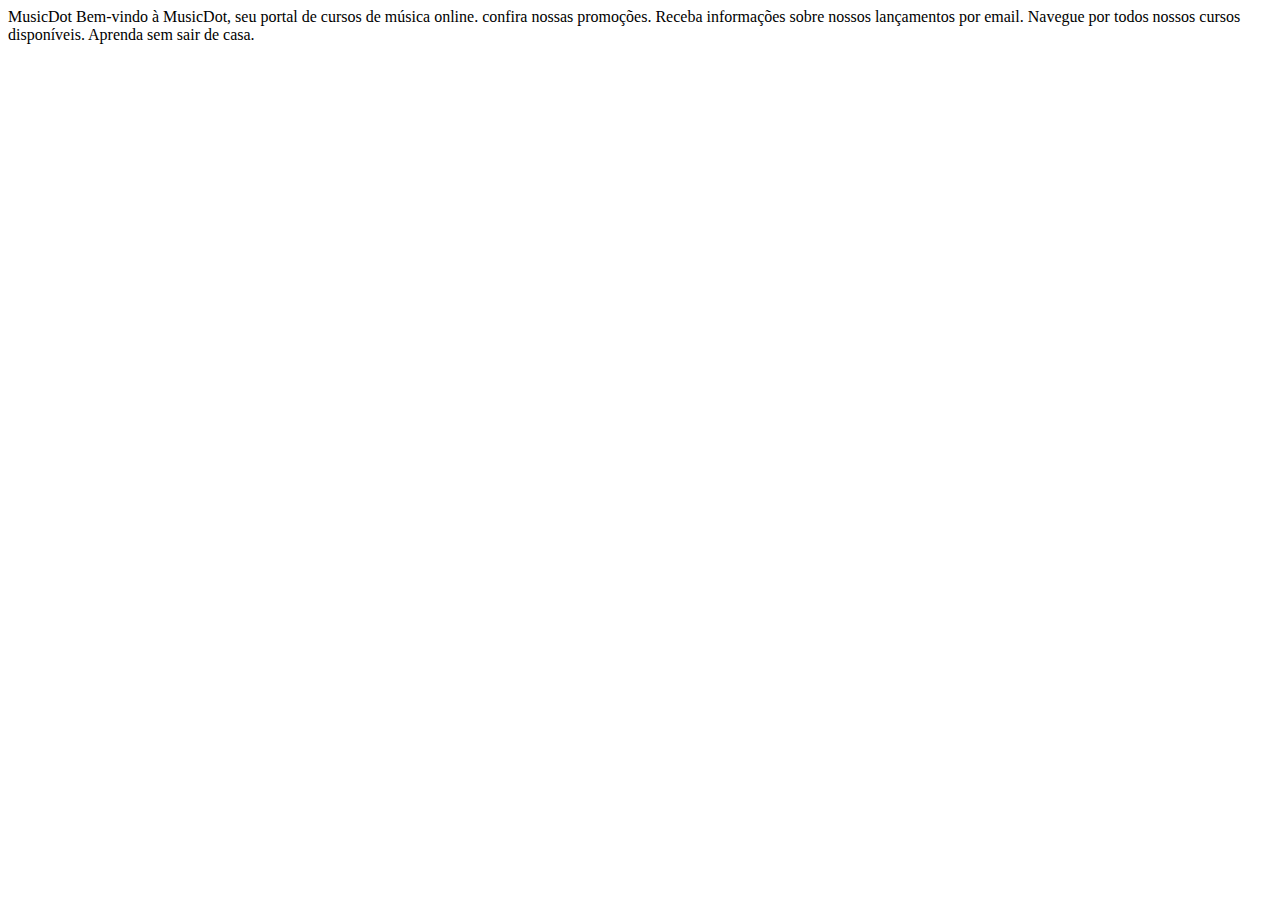
==== index.html @ f290808e "primeiro commit com o smartgit" ====
<!DOCTYPE html>
<html>

<head>
    <title>MusicDot</title>
    <meta charset="utf-8">
</head>
MusicDot

Bem-vindo à MusicDot, seu portal de cursos de música online.

confira nossas promoções.

Receba informações sobre nossos lançamentos por email.

Navegue por todos nossos cursos disponíveis.

Aprenda sem sair de casa.

<body>

</body>

</html>
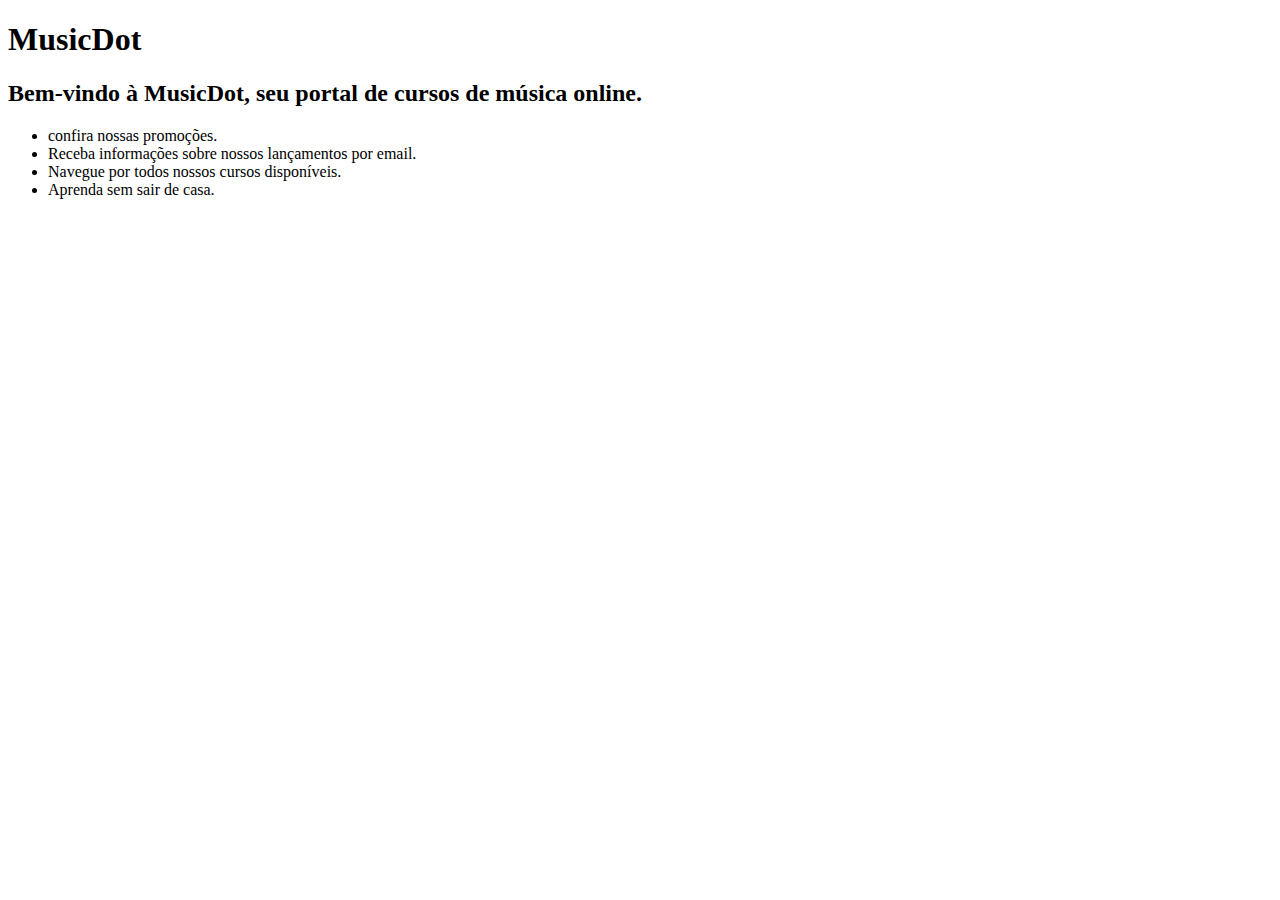
==== commit 88c5e572: "Adiciona html ao site" ====
--- a/index.html
+++ b/index.html
@@ -5,20 +5,29 @@
     <title>MusicDot</title>
     <meta charset="utf-8">
 </head>
-MusicDot
-
-Bem-vindo à MusicDot, seu portal de cursos de música online.
-
-confira nossas promoções.
-
-Receba informações sobre nossos lançamentos por email.
-
-Navegue por todos nossos cursos disponíveis.
-
-Aprenda sem sair de casa.
 
 <body>
+    <h1>MusicDot</h1>
 
+    <h2>Bem-vindo à MusicDot, seu portal de cursos de música online.</h2>
+
+    <ul>
+        <li>
+            confira nossas promoções.
+        </li>
+
+        <li>
+            Receba informações sobre nossos lançamentos por email.
+        </li>
+
+        <li>
+            Navegue por todos nossos cursos disponíveis.
+        </li>
+
+        <li>
+            Aprenda sem sair de casa.
+        </li>
+    </ul>
 </body>
 
 </html>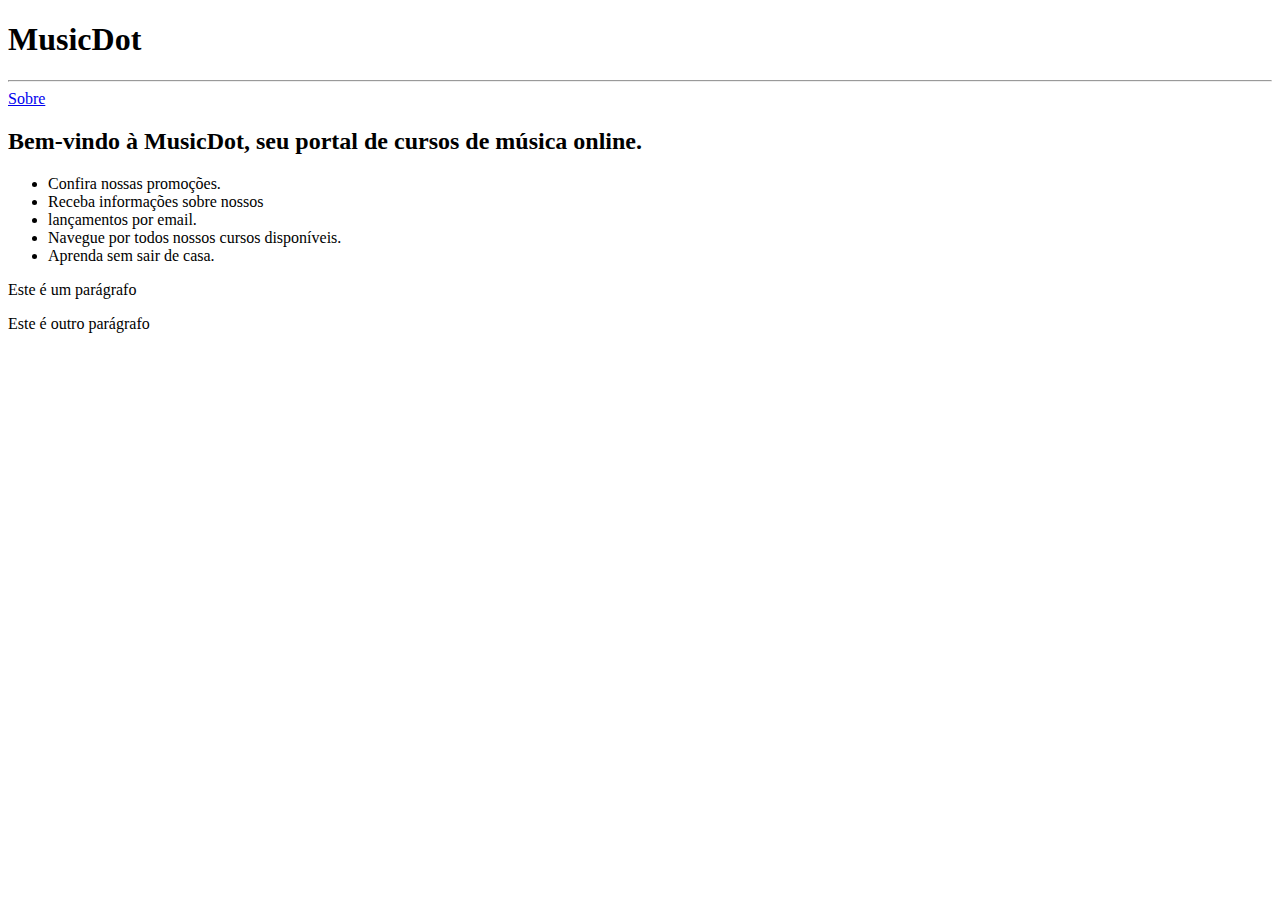
==== commit 34d7fb83: "Novos arquivos" ====
--- a/index.html
+++ b/index.html
@@ -1,33 +1,24 @@
 <!DOCTYPE html>
 <html>
+    <head>
+        <title>MusicDot</title>
+        <meta charset="utf-8">
+    </head>
+    <body>
+        <h1>MusicDot</h1>
+        <hr>
+        <a href="sobre.html">Sobre</a>
+        <h2>Bem-vindo à MusicDot, seu portal de cursos de música online.</h2>
+        <ul>
+            <li>Confira nossas promoções.</li>
+            <li>Receba informações sobre nossos</li>
+            <li>lançamentos por email.</li>
+            <li>Navegue por todos nossos cursos disponíveis.</li>
+            <li>Aprenda sem sair de casa.</li>
+        </ul>
 
-<head>
-    <title>MusicDot</title>
-    <meta charset="utf-8">
-</head>
+        <p>Este é um parágrafo</p>
+        <p>Este é outro parágrafo</p>
 
-<body>
-    <h1>MusicDot</h1>
-
-    <h2>Bem-vindo à MusicDot, seu portal de cursos de música online.</h2>
-
-    <ul>
-        <li>
-            confira nossas promoções.
-        </li>
-
-        <li>
-            Receba informações sobre nossos lançamentos por email.
-        </li>
-
-        <li>
-            Navegue por todos nossos cursos disponíveis.
-        </li>
-
-        <li>
-            Aprenda sem sair de casa.
-        </li>
-    </ul>
-</body>
-
-</html>+    </body>
+</html>
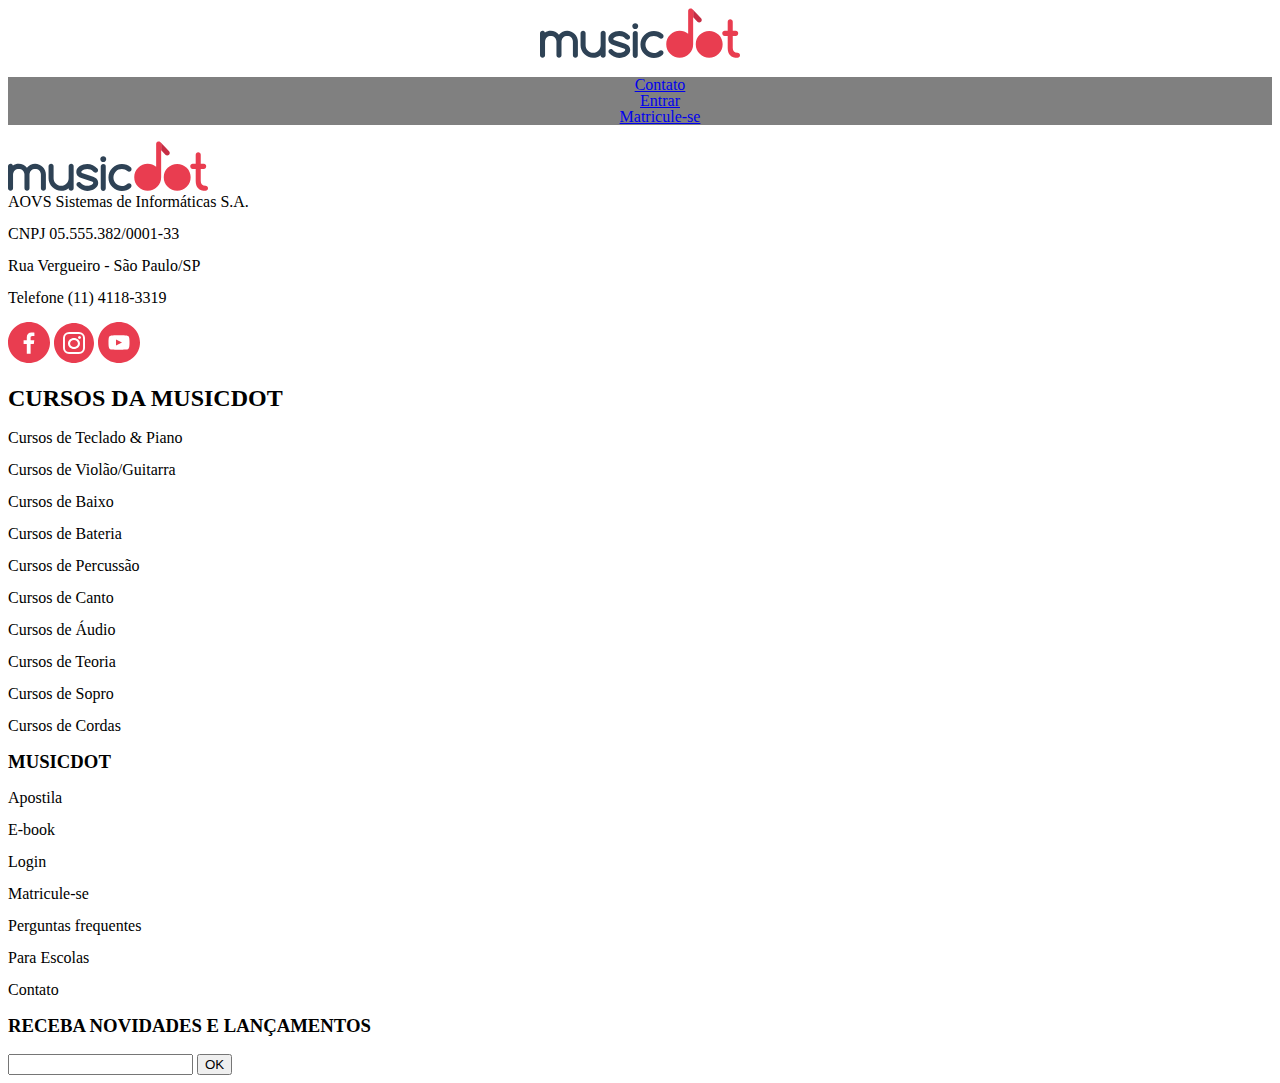
==== commit 842196f8: "trbalho final" ====
--- a/index.html
+++ b/index.html
@@ -3,22 +3,100 @@
     <head>
         <title>MusicDot</title>
         <meta charset="utf-8">
+        <meta http-equiv='X-UA-Compatible' content='IE=edge'>
+        <meta name='viewport' content='width=device-width, initial-scale=1'>
+        <link href="img/favicon.ico" rel="icon">
+        <link rel="stylesheet" type="text/css" href="css/cabecalho.css" />
+        <link rel="preconnect" href="https://fonts.gstatic.com">
+        <link href="https://fonts.googleapis.com/css2?family=Montserrat:wght@200&display=swap" rel="stylesheet">
+        <link href="https://cdn.jsdelivr.net/npm/bootstrap@5.0.1/dist/css/bootstrap.min.css" rel="stylesheet" integrity="sha384-+0n0xVW2eSR5OomGNYDnhzAbDsOXxcvSN1TPprVMTNDbiYZCxYbOOl7+AMvyTG2x" crossorigin="anonymous">
     </head>
+
     <body>
-        <h1>MusicDot</h1>
-        <hr>
-        <a href="sobre.html">Sobre</a>
-        <h2>Bem-vindo à MusicDot, seu portal de cursos de música online.</h2>
-        <ul>
-            <li>Confira nossas promoções.</li>
-            <li>Receba informações sobre nossos</li>
-            <li>lançamentos por email.</li>
-            <li>Navegue por todos nossos cursos disponíveis.</li>
-            <li>Aprenda sem sair de casa.</li>
-        </ul>
+        <header >
+            <div class="cabecalho" style="text-align: center; display: block; background-color: background-color: #272B3A87;">
+                
+                    <img src="img/logo.svg" alt ="Logo MusicDot">  
+                
+                
+            </div>
+            <div class="cabecalho" style="display: block; text-align: center; background-color: grey">
+                <div class="test">
+                    <nav>
+                        <ul>
+                            <li><a href="sobre.html">Contato</a></li>
+                            <li><a href="#">Entrar</a></li>
+                            <li><a href="#">Matricule-se</a></li>
+                        </ul>
+                </nav>
+                </div>
+                
+            </div>
+        </header>
 
-        <p>Este é um parágrafo</p>
-        <p>Este é outro parágrafo</p>
+        <main>
+            <div class="container">
+                <div class="logo">
+                    <img src="img/logo.svg" alt ="Logo MusicDot">
+                </div>
+                <div class="corp_logo">
+                    <p style="margin-top: 0px">
+                    AOVS Sistemas de Informáticas S.A.
+                    </p>
+                    <p style="margin-top: 0px">
+                    CNPJ 05.555.382/0001-33
+                    </p>
+                    <p>
+                    Rua Vergueiro - São Paulo/SP
+                    </p style="margin-top: 0px">
+                    <p>
+                    Telefone (11) 4118-3319
+                    </p>
+                </div>
+
+                <div class="icon-svg">
+                    <img src="img/footer-icone-facebook.svg">
+                    <img src="img/footer-icone-instagram.svg">
+                    <img src="img/footer-icone-youtube.svg">
+                </div>
+
+                <div class="center-content-cursos">
+                    <h2 style="font-weight: bold">CURSOS DA MUSICDOT</h2>
+
+                    <p>Cursos de Teclado & Piano</p>
+                    <p>Cursos de Violão/Guitarra</p>
+                    <p>Cursos de Baixo</p>
+                    <p>Cursos de Bateria</p>
+                    <p>Cursos de Percussão</p>
+                    <p>Cursos de Canto</p>
+                    <p>Cursos de Áudio</p>
+                    <p>Cursos de Teoria</p>
+                    <p>Cursos de Sopro</p>
+                    <p>Cursos de Cordas</p>
+                </div>
+
+                <div class="center-content-info">
+                    <h3 style="font-weight: bold">MUSICDOT</h3>
+
+                    <p>Apostila</p>
+                    <p>E-book</p>
+                    <p>Login</p>
+                    <p>Matricule-se</p>
+                    <p>Perguntas frequentes</p>
+                    <p>Para Escolas</p>
+                    <p>Contato</p>
+                </div>
+
+                <div class="center-content-info">
+                    <h3 style="font-weight: bold">RECEBA NOVIDADES E LANÇAMENTOS</h3>
+
+                    <input type="entrada" name="entrada">
+                    <button class="btn">OK</button>
+                </div>
+
+            </div>
+            
+        </main>
 
     </body>
 </html>
--- a/css/cabecalho.css
+++ b/css/cabecalho.css
@@ -0,0 +1,243 @@
+@media (max-width: 639px)
+{
+	.cabecalho {
+		background-color: #272B3A87;
+		color: white
+		font-size: 0.6rem;
+		text-transform: uppercase;
+		letter-spacing: 0.23em;
+		font-weight: bold;
+		text-align: center;
+		padding-top: 1.5em;
+		padding-bottom: 1.5em;
+		padding-left: 50px;
+		display: flex;
+		justify-content: space-between;
+		flex-wrap: wrap;
+	
+	}
+
+	.btn{
+		background-color: red;
+		border: none;
+		padding-top: 12px;
+		text-align: center;
+	}
+
+	
+
+	input {
+		padding-top: 10px;
+		color: black;
+		border-color: red
+	}
+
+	.logo {
+		text-align: center;
+		padding-top: 20px;
+	}
+
+	.corp_logo {
+		text-align: center;
+		padding-top: 1px;
+	}
+
+	.center-content-cursos {
+		display: block;
+		text-align: center;
+		margin: 5px;
+	}
+
+	.center-content-info {
+		text-align: center;
+		display: block;
+		padding-top: 20px;
+
+	}
+
+	.icon-svg {
+		text-align: center;
+		padding-bottom: 15px;
+		padding-top: 15px;
+	}
+
+	.test {
+	display: block;
+	padding-right: 50px;
+	padding-top: 10px;
+	font-family: 'Montserrat', sans-serif;
+	}
+}
+
+@media (min-width: 640px, max-width: 1199)
+{
+	.cabecalho {
+		background-color: #272B3A87;
+		color: white
+		font-size: 0.6rem;
+		text-transform: uppercase;
+		letter-spacing: 0.23em;
+		font-weight: bold;
+		text-align: center;
+		padding-top: 1.5em;
+		padding-bottom: 1.5em;
+		padding-left: 50px;
+
+		justify-content: space-between;
+		flex-wrap: wrap;
+	
+	}
+
+	div.container{
+            width: 400px;
+            background-color: #ccc;
+            height: auto;
+        }
+        div{
+            width: 100px;height: 100px;
+        }
+
+	.btn{
+		background-color: red;
+		border: none;
+		padding-top: 12px;
+		text-align: center;
+	}
+
+	.center-content-info {
+		float: right;
+
+	}
+
+	input {
+		padding-top: 10px;
+		color: black;
+		border-color: red
+	}
+
+	.logo {
+		padding-top: 20px;
+	}
+	div {
+		display: inline-block;
+	}
+
+	.corp_logo {
+		padding-top: 1px;
+	}
+
+	.center-content-cursos {
+		float: left;
+	}
+
+	.icon-svg {
+		padding-bottom: 15px;
+		padding-top: 15px;
+	}
+
+	.test {
+	display: block;
+	padding-right: 50px;
+	padding-top: 10px;
+	font-family: 'Montserrat', sans-serif;
+	}
+}
+
+@media (min-width: 1200px, max-width: 4000px)
+{
+	body {
+		background-color: red;
+	}
+
+	.btn{
+		background-color: red;
+		border: none;
+		padding-top: 12px;
+		text-align: center;
+	}
+
+	.center-content-info {
+		float: right;
+
+	}
+
+	input {
+		padding-top: 10px;
+		color: black;
+		border-color: red
+	}
+
+	.logo {
+		padding-top: 20px;
+	}
+	div {
+		display: inline-block;
+	}
+
+	.corp_logo {
+		padding-top: 1px;
+	}
+
+	.center-content-cursos {
+		float: left;
+	}
+
+	.icon-svg {
+		padding-bottom: 15px;
+		padding-top: 15px;
+	}
+
+	.test {
+	display: inline-block;
+	padding-right: 50px;
+	padding-top: 10px;
+	font-family: 'Montserrat', sans-serif;
+	}
+	}
+}
+
+
+
+html, body, div, span, applet, object, iframe,
+h1, h2, h3, h4, h5, h6, p, blockquote, pre,
+a, abbr, acronym, address, big, cite, code,
+del, dfn, em, img, ins, kbd, q, s, samp,
+small, strike, strong, sub, sup, tt, var,
+b, u, i, center,
+dl, dt, dd, ol, ul, li,
+fieldset, form, label, legend,
+table, caption, tbody, tfoot, thead, tr, th, td,
+article, aside, canvas, details, embed, 
+figure, figcaption, footer, header, hgroup, 
+menu, nav, output, ruby, section, summary,
+time, mark, audio, video {
+	margin: 0;
+	padding: 0;
+	border: 0;
+	font-size: 100%;
+	font: inherit;
+	vertical-align: baseline;
+}
+/* HTML5 display-role reset for older browsers */
+article, aside, details, figcaption, figure, 
+footer, header, hgroup, menu, nav, section {
+	display: block;
+}
+body {
+	line-height: 1;
+}
+ol, ul {
+	list-style: none;
+}
+blockquote, q {
+	quotes: none;
+}
+blockquote:before, blockquote:after,
+q:before, q:after {
+	content: '';
+	content: none;
+}
+table {
+	border-collapse: collapse;
+	border-spacing: 0;
+}
